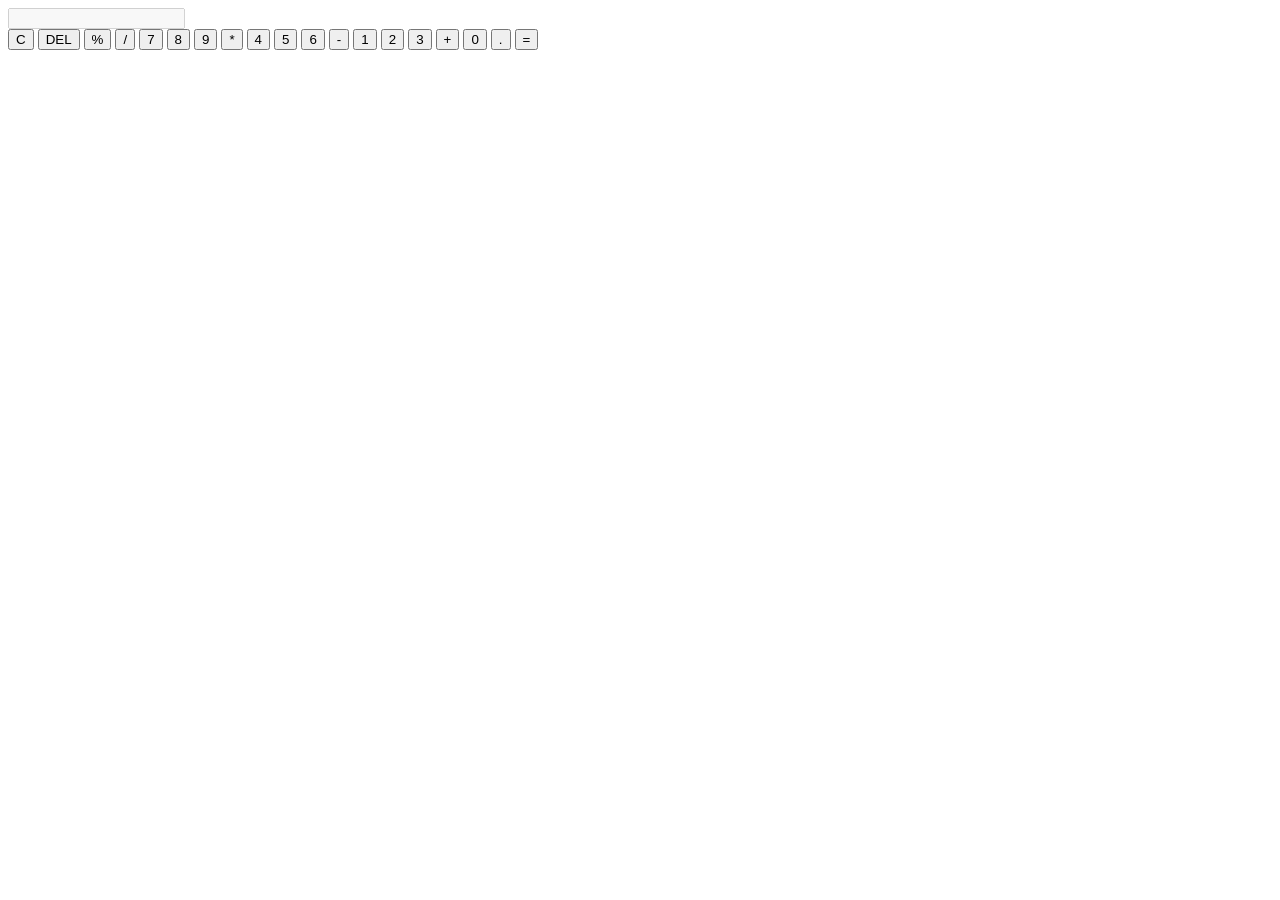
==== Task4_Calculator/index.html @ 36381d1a "Add initial HTML structure for calculator Designed the front-end structure of a basic calculator usi" ====
<!DOCTYPE html>
<html>
<head>
    <title>Calculator</title>
    <link rel="stylesheet" href="style_4.css">
</head>
<body>

<div class="calculator">
    <input type="text" id="display" disabled>

    <div class="buttons">
        <button onclick="clearDisplay()">C</button>
        <button onclick="deleteLast()">DEL</button>
        <button onclick="append('%')">%</button>
        <button onclick="append('/')">/</button>

        <button onclick="append('7')">7</button>
        <button onclick="append('8')">8</button>
        <button onclick="append('9')">9</button>
        <button onclick="append('*')">*</button>

        <button onclick="append('4')">4</button>
        <button onclick="append('5')">5</button>
        <button onclick="append('6')">6</button>
        <button onclick="append('-')">-</button>

        <button onclick="append('1')">1</button>
        <button onclick="append('2')">2</button>
        <button onclick="append('3')">3</button>
        <button onclick="append('+')">+</button>

        <button onclick="append('0')">0</button>
        <button onclick="append('.')">.</button>
        <button onclick="calculate()">=</button>
    </div>
</div>

<script src="script_4.js"></script>
</body>
</html>
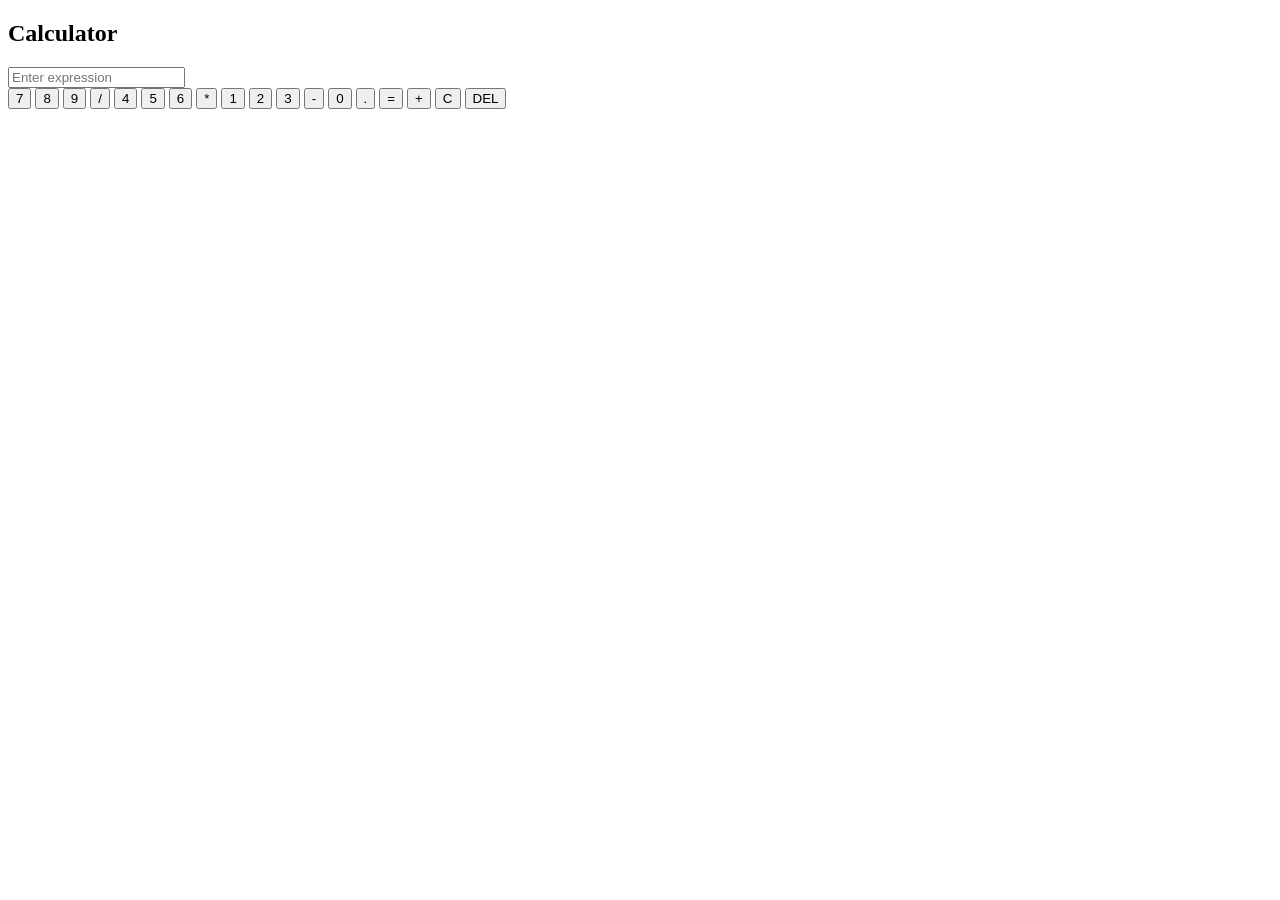
==== commit 14071150: "Initial HTML structure for calculator with display and button layout. Designed the front-end structu" ====
--- a/Task4_Calculator/index.html
+++ b/Task4_Calculator/index.html
@@ -5,37 +5,32 @@
     <link rel="stylesheet" href="style_4.css">
 </head>
 <body>
-
 <div class="calculator">
-    <input type="text" id="display" disabled>
-
+    <h2>Calculator</h2>
+    <input type="text" id="display" placeholder="Enter expression">
     <div class="buttons">
-        <button onclick="clearDisplay()">C</button>
-        <button onclick="deleteLast()">DEL</button>
-        <button onclick="append('%')">%</button>
-        <button onclick="append('/')">/</button>
-
         <button onclick="append('7')">7</button>
         <button onclick="append('8')">8</button>
         <button onclick="append('9')">9</button>
-        <button onclick="append('*')">*</button>
-
+        <button onclick="append('/')">/</button>
         <button onclick="append('4')">4</button>
         <button onclick="append('5')">5</button>
         <button onclick="append('6')">6</button>
-        <button onclick="append('-')">-</button>
-
+        <button onclick="append('*')">*</button>
         <button onclick="append('1')">1</button>
         <button onclick="append('2')">2</button>
         <button onclick="append('3')">3</button>
-        <button onclick="append('+')">+</button>
-
+        <button onclick="append('-')">-</button>
         <button onclick="append('0')">0</button>
         <button onclick="append('.')">.</button>
         <button onclick="calculate()">=</button>
+        <button onclick="append('+')">+</button>
+        <button onclick="clearDisplay()">C</button>
+        <button onclick="deleteLast()">DEL</button>
     </div>
+    <h2 id="result"></h2>
+
 </div>
-
 <script src="script_4.js"></script>
 </body>
 </html>
